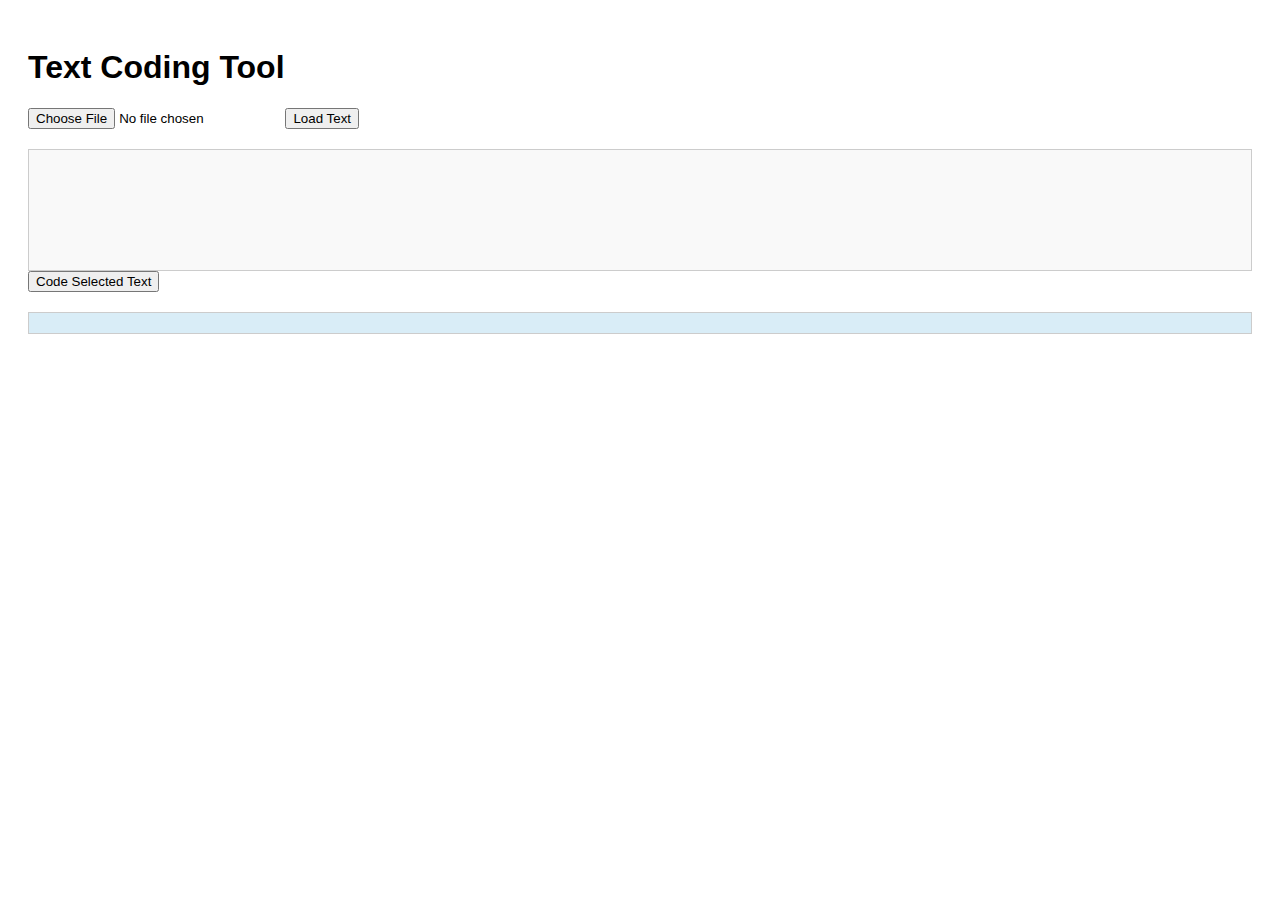
==== docs/index.html @ 28fb1880 "Add files via upload" ====
<!DOCTYPE html>
<html lang="en">
<head>
<meta charset="UTF-8">
<title>Simple Text Coding Tool</title>
<link rel="stylesheet" href="styles.css">
</head>
<body>
    <h1>Text Coding Tool</h1>
    <input type="file" id="fileInput" accept=".txt">
    <button onclick="loadFile()">Load Text</button>
    <div id="textContent" contenteditable="true"></div>
    <button onclick="codeSelectedText()">Code Selected Text</button>
    <div id="codedText"></div>
<script src="script.js"></script>
</body>
</html>
---- docs/styles.css ----
body {
    font-family: Arial, sans-serif;
    padding: 20px;
}

#textContent {
    margin-top: 20px;
    padding: 10px;
    border: 1px solid #ccc;
    min-height: 100px;
    background-color: #f9f9f9;
}

#codedText {
    margin-top: 20px;
    padding: 10px;
    border: 1px solid #ccc;
    background-color: #d9edf7;
}
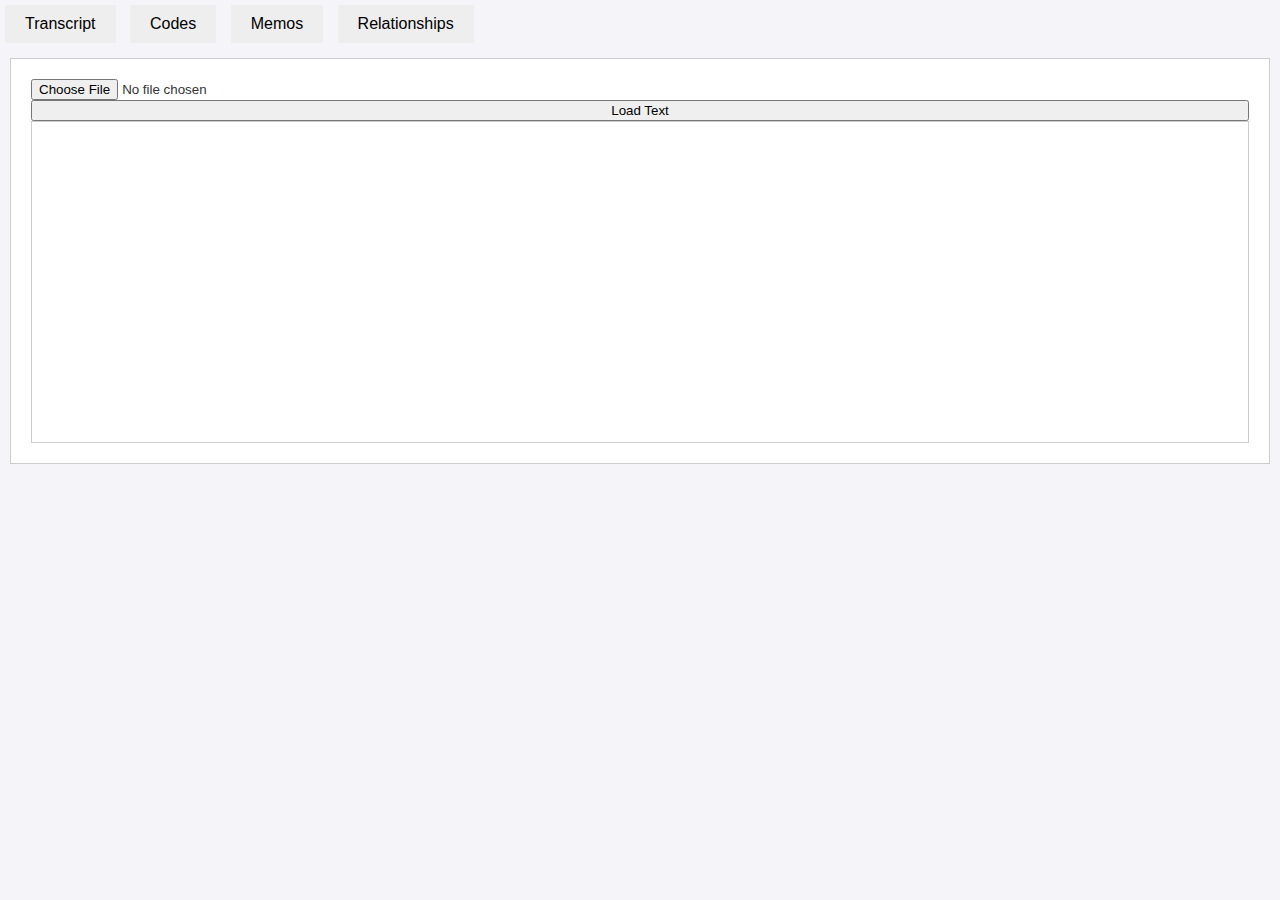
==== commit 53895ec0: "Update index.html" ====
--- a/docs/index.html
+++ b/docs/index.html
@@ -1,17 +1,31 @@
 <!DOCTYPE html>
 <html lang="en">
 <head>
-<meta charset="UTF-8">
-<title>Simple Text Coding Tool</title>
-<link rel="stylesheet" href="styles.css">
+    <meta charset="UTF-8">
+    <title>Document Coding Tool</title>
+    <link rel="stylesheet" href="styles.css">
 </head>
 <body>
-    <h1>Text Coding Tool</h1>
-    <input type="file" id="fileInput" accept=".txt">
-    <button onclick="loadFile()">Load Text</button>
-    <div id="textContent" contenteditable="true"></div>
-    <button onclick="codeSelectedText()">Code Selected Text</button>
-    <div id="codedText"></div>
-<script src="script.js"></script>
+    <div id="tabs">
+        <button onclick="showTab('transcript')">Transcript</button>
+        <button onclick="showTab('codes')">Codes</button>
+        <button onclick="showTab('memos')">Memos</button>
+        <button onclick="showTab('relationships')">Relationships</button>
+    </div>
+    <div class="container" id="transcript">
+        <input type="file" id="fileInput" accept=".txt">
+        <button onclick="loadFile()">Load Text</button>
+        <div id="textContent" contenteditable="true"></div>
+    </div>
+    <div class="container" id="codes" style="display:none;">
+        <!-- Codes display -->
+    </div>
+    <div class="container" id="memos" style="display:none;">
+        <!-- Memos display -->
+    </div>
+    <div class="container" id="relationships" style="display:none;">
+        <!-- Relationships map display -->
+    </div>
+    <script src="script.js"></script>
 </body>
 </html>
--- a/docs/styles.css
+++ b/docs/styles.css
@@ -1,19 +1,43 @@
 body {
-    font-family: Arial, sans-serif;
+    font-family: 'Helvetica', 'Arial', sans-serif;
+    color: #333;
+    background-color: #f4f4f9;
+    margin: 0;
+    height: 100vh;
+    display: flex;
+    flex-direction: column;
+}
+#tabs button {
+    background-color: #eeeeee;
+    border: none;
+    padding: 10px 20px;
+    margin: 5px;
+    font-size: 16px;
+    cursor: pointer;
+}
+#tabs button:hover {
+    background-color: #dddddd;
+}
+.container {
+    display: flex;
+    flex-direction: column;
     padding: 20px;
+    overflow-y: auto;
+    border: 1px solid #ccc;
+    margin: 10px;
+    background-color: #fff;
 }
-
 #textContent {
-    margin-top: 20px;
+    min-height: 300px;
+    color: blue; /* Text quotes in blue */
+    border: 1px solid #ccc;
     padding: 10px;
-    border: 1px solid #ccc;
-    min-height: 100px;
-    background-color: #f9f9f9;
 }
-
-#codedText {
-    margin-top: 20px;
-    padding: 10px;
-    border: 1px solid #ccc;
-    background-color: #d9edf7;
+.code {
+    color: purple; /* Codes in purple */
+    background-color: #f0eaff;
 }
+.memo {
+    color: orange; /* Memos in orange */
+    background-color: #fff3e0;
+}
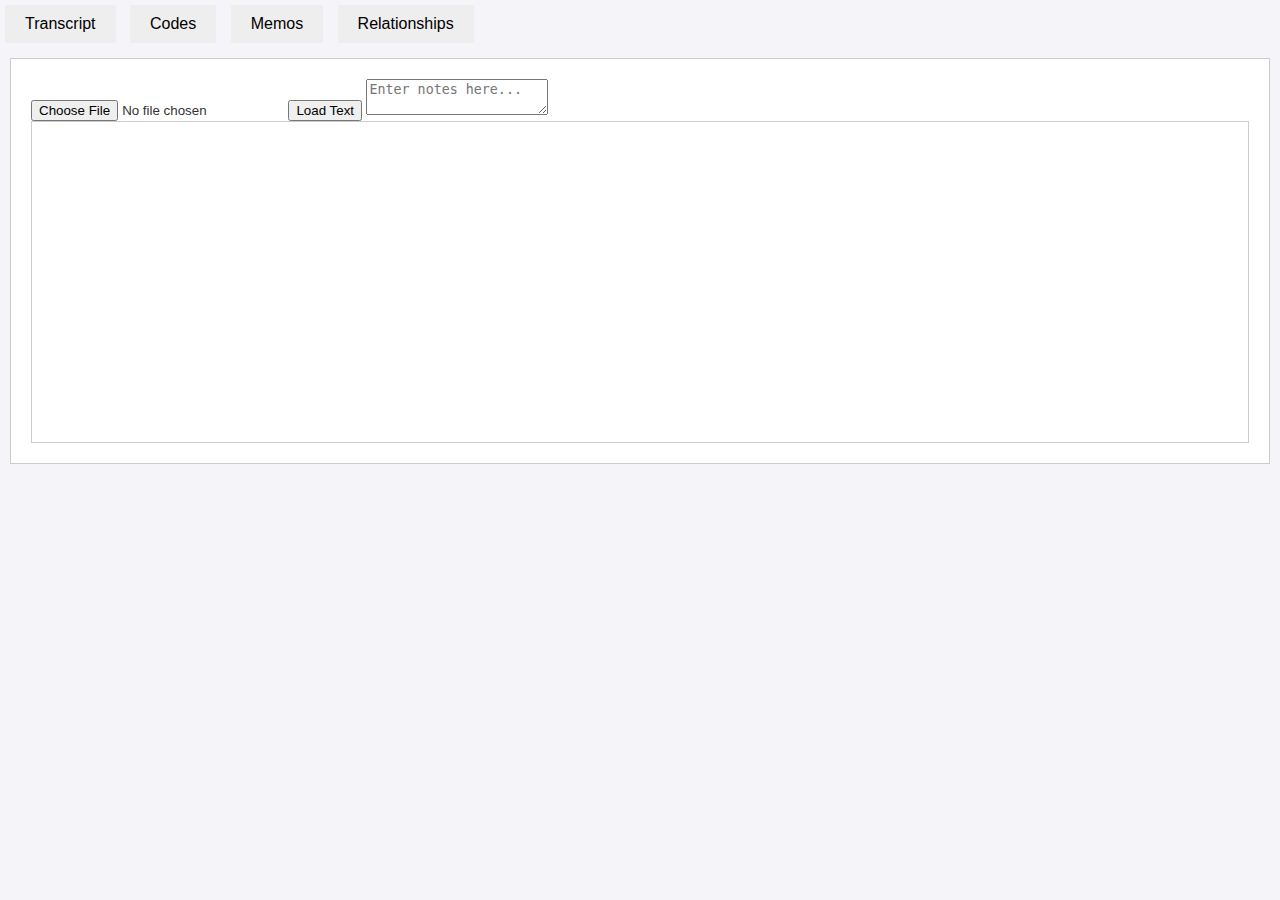
==== commit a18b57db: "Update index.html" ====
--- a/docs/index.html
+++ b/docs/index.html
@@ -13,9 +13,14 @@
         <button onclick="showTab('relationships')">Relationships</button>
     </div>
     <div class="container" id="transcript">
-        <input type="file" id="fileInput" accept=".txt">
-        <button onclick="loadFile()">Load Text</button>
-        <div id="textContent" contenteditable="true"></div>
+        <div class="left-panel">
+            <input type="file" id="fileInput" accept=".txt">
+            <button onclick="loadFile()">Load Text</button>
+            <textarea id="notes" placeholder="Enter notes here..."></textarea>
+        </div>
+        <div class="right-panel">
+            <div id="textContent" contenteditable="true"></div>
+        </div>
     </div>
     <div class="container" id="codes" style="display:none;">
         <!-- Codes display -->
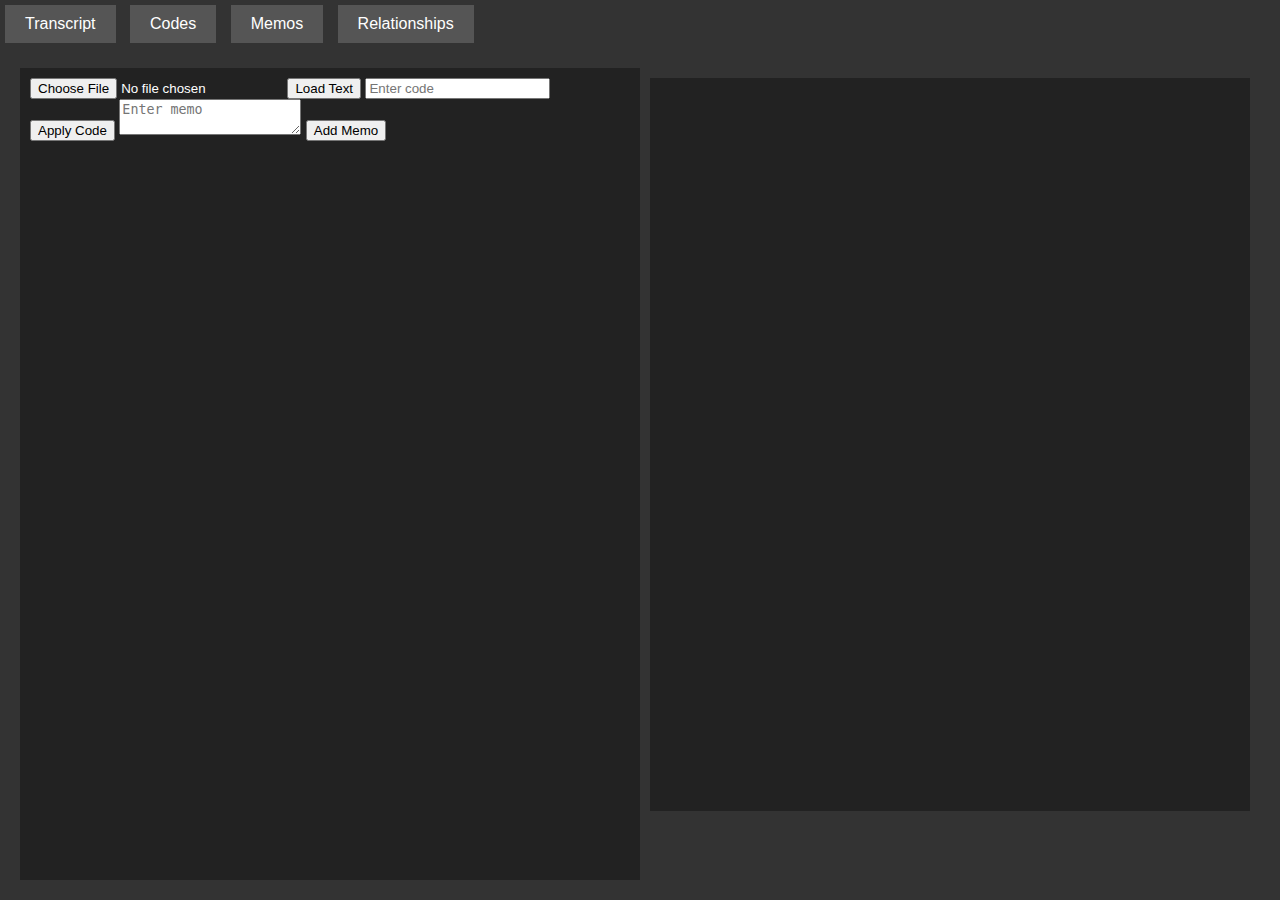
==== commit 244aa887: "Update index.html" ====
--- a/docs/index.html
+++ b/docs/index.html
@@ -16,21 +16,18 @@
         <div class="left-panel">
             <input type="file" id="fileInput" accept=".txt">
             <button onclick="loadFile()">Load Text</button>
-            <textarea id="notes" placeholder="Enter notes here..."></textarea>
+            <input type="text" id="codeInput" placeholder="Enter code">
+            <button onclick="applyCode()">Apply Code</button>
+            <textarea id="memoInput" placeholder="Enter memo"></textarea>
+            <button onclick="addMemo()">Add Memo</button>
         </div>
         <div class="right-panel">
             <div id="textContent" contenteditable="true"></div>
         </div>
     </div>
-    <div class="container" id="codes" style="display:none;">
-        <!-- Codes display -->
-    </div>
-    <div class="container" id="memos" style="display:none;">
-        <!-- Memos display -->
-    </div>
-    <div class="container" id="relationships" style="display:none;">
-        <!-- Relationships map display -->
-    </div>
+    <div class="container" id="codes" style="display:none;"></div>
+    <div class="container" id="memos" style="display:none;"></div>
+    <div class="container" id="relationships" style="display:none;"></div>
     <script src="script.js"></script>
 </body>
 </html>
--- a/docs/styles.css
+++ b/docs/styles.css
@@ -1,43 +1,48 @@
 body {
     font-family: 'Helvetica', 'Arial', sans-serif;
-    color: #333;
-    background-color: #f4f4f9;
+    color: #fff;
+    background-color: #333;
     margin: 0;
     height: 100vh;
     display: flex;
     flex-direction: column;
 }
 #tabs button {
-    background-color: #eeeeee;
+    background-color: #555;
     border: none;
     padding: 10px 20px;
     margin: 5px;
     font-size: 16px;
     cursor: pointer;
+    color: white;
 }
 #tabs button:hover {
-    background-color: #dddddd;
+    background-color: #777;
 }
 .container {
     display: flex;
-    flex-direction: column;
+    height: 100%;
     padding: 20px;
-    overflow-y: auto;
-    border: 1px solid #ccc;
-    margin: 10px;
-    background-color: #fff;
+}
+.left-panel, .right-panel {
+    flex: 1;
+    padding: 10px;
+}
+.left-panel {
+    background-color: #222; /* Darker shade for control panel */
 }
 #textContent {
-    min-height: 300px;
-    color: blue; /* Text quotes in blue */
-    border: 1px solid #ccc;
+    background-color: #222;
+    color: blue;
     padding: 10px;
+    height: 90%;
+    overflow-y: scroll;
 }
 .code {
-    color: purple; /* Codes in purple */
+    color: purple;
     background-color: #f0eaff;
 }
 .memo {
-    color: orange; /* Memos in orange */
+    color: orange;
     background-color: #fff3e0;
 }
